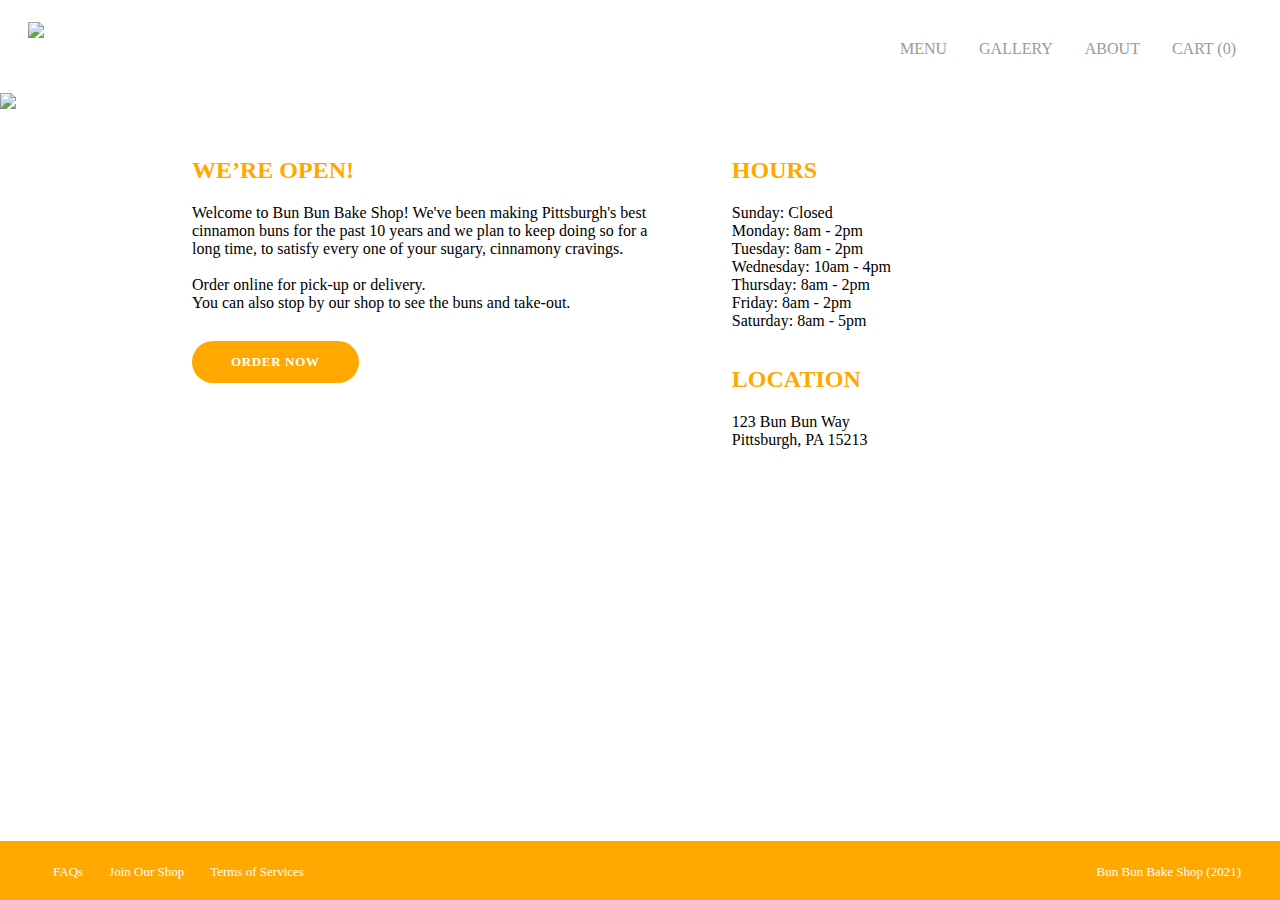
==== homework_5/index.html @ 1d0a36f9 "starting the grid on browse page" ====
<!doctype html>
<html lang="en">
  <head>
    <meta charset="utf-8">
    <meta name="viewport" content="width=device=width, initial-scale=1.0">
    <title>Bun Bun Bake Shop</title>
    <link rel = "icon" type="image" href="imgs/bblogo-small.png"> 
    <link rel="stylesheet" href="https://use.typekit.net/ahg0pva.css">
    <link rel="stylesheet" href="styles.css">
  </head>

  <body>
    <div id="page-container">
      <div id="content-wrap">
        <ul class="navbar">
          <li class="navitem-left">
            <a type="image navitem-link" href="index.html">
              <img class="navbar-logo" src="imgs/bblogo-small.png"/>
            </a>
          </li>
          <li class="navitem-right"><a class="navitem-link" href="#cart">CART (0)</a></li>
          <li class="navitem-right"><a class="navitem-link" href="#about">ABOUT</a></li>
          <li class="navitem-right"><a class="navitem-link" href="#gallery">GALLERY</a></li>
          <li class="navitem-right"><a class="navitem-link" href="browse.html">MENU</a></li>
        </ul>

        <img class="banner" src="imgs/home-banner.png"/>

        <div class="row">
          <div class="column left-col">
              <h2 class="home-header">WE’RE OPEN!</h2>
              <p>
                Welcome to Bun Bun Bake Shop! We've been making Pittsburgh's best cinnamon buns for the past 10 years and we plan to keep doing so for a long time, to satisfy every one of your sugary, cinnamony cravings.<br><br>
                Order online for pick-up or delivery.<br>
                You can also stop by our shop to see the buns and take-out.</p>
              <a id="order-button" href="#OrderNow">ORDER NOW</a>
          </div>
          <div class="column middle-col">
              <h2 class="home-header">HOURS</h2>
              <p>Sunday: Closed<br>
                Monday: 8am - 2pm<br>
                Tuesday: 8am - 2pm<br>
                Wednesday: 10am - 4pm<br>
                Thursday: 8am - 2pm<br>
                Friday: 8am - 2pm<br>
                Saturday: 8am - 5pm</p>
          </div>
          <div class="column right-col">
              <h2 class="home-header">LOCATION</h2>
              <p>123 Bun Bun Way <br>
                Pittsburgh, PA 15213</p>
          </div>
        </div>
      </div>
      <footer id="footer-container">
        <ul class="footer">
          <li class="footer-left"><a class="footer-link" href="#FAQs">FAQs</a></li>
          <li class="footer-left"><a class="footer-link" href="#JoinOurShop">Join Our Shop</a></li>
          <li class="footer-left"><a class="footer-link" href="#TermsOfServices">Terms of Services</a></li>
          <li class="footer-right">Bun Bun Bake Shop (2021)</li>
        </ul>
      </footer>
    </div>
  </body>
</html>
---- homework_5/styles.css ----
body {
    font-family: proxima-nova;
    font-style: normal;
    margin: 0;
}

/* ------ NAV BAR STYLES -----*/

.navbar {
    list-style-type: none;
    margin: 0;
    padding: 1.4em 1.75em;
    overflow: hidden;
    background-color: #FFFFFF;
}

.navbar-logo {
    height: 3em;
}

.navbar-basket {
    height: 2.25em;
    margin: .3em 1.5em;
    vertical-align: middle;
}
  
.navitem-right {
    float: right;
}

.navitem-left {
    float: left;
}
  
.navitem-link {
    display: block;
    color: #9A9A9A;
    text-align: center;
    padding: 1.1em 1em 0.8em 1em;
    text-decoration: none;
}

.navitem-link:hover {
    color: #000000;
}


/* ------ FOOTER STYLES -----*/

#page-container {
    position: relative;
    min-height: 100vh;
}

#content-wrap {
    padding-bottom: 2.75em;
}

#footer-container {
    text-align: left;
    font-size: small;
    color: #FFFFFF;
    padding-top: 1.8em;
    position: absolute;
    bottom: 0;
    width: 100%;
    height: 2.75em;
    background-color: #FFA800;
}

.footer {
    list-style-type: none;
    margin: 0;
    overflow: hidden;
    background-color: #FFA800;
}

.footer-link {
    display: block;
    color: #FFFFFF;
    text-decoration: none;
    padding: 0em 1em 0em 1em;
}

.footer-right {
    float: right;
    padding-right: 3em;
}

.footer-left {
    float: left;
}



/* ------ HOME PAGE STYLES -----*/

.home-header {
    color: #FFA800;
}

.banner {
    width: 100%;
}

.row {
    padding: 1.5em 15% 18em 15%;
}

.column {
    float: left;
}

.left-col {
    width: 54%;
    padding-right: 3.5em;
}

.middle-col {
    width: 21%;
}

.right-col {
    width: 20%;
}

#order-button:link, #order-button:visited {
    font-size: small;
    font-weight: bold;
    color: #FFFFFF;
    letter-spacing: 0.05em;
    text-decoration: none;
    background-color: #FFA800;
    border-radius: 2em;
    padding: 1em 3em;
    margin: 1em 0;
    text-align: center;
    display: inline-block;
    opacity: 1;
    transition: 0.2s;

}

#order-button:hover, #order-button:active {
    background-color: #FDF1DA;
    color: #FFA800;
    transition: 0.3s;
}


/* ------ BROWSE PAGE STYLES -----*/

.grid-wrapper {
    display: grid;
    justify-content: center;
    grid-template-columns: 30em 30em 30em;
    grid-template-rows: 25em 25em;
}

.item1 {
    text-align: center;
    background-color: lightpink;
    margin: 1em;
}

.item1 h3 {
    text-align: left;
}


.item2 {
    background-color: lightblue;
    margin: 1em;
}
.item3 {
    background-color: lightgrey;
    margin: 1em;
}
.item4 {
    background-color: lightyellow;
    margin: 1em;
}
.item5 {
    background-color: lightsalmon;
    margin: 1em;
}
.item6 {
    background-color: lightgreen;
    margin: 1em;
}
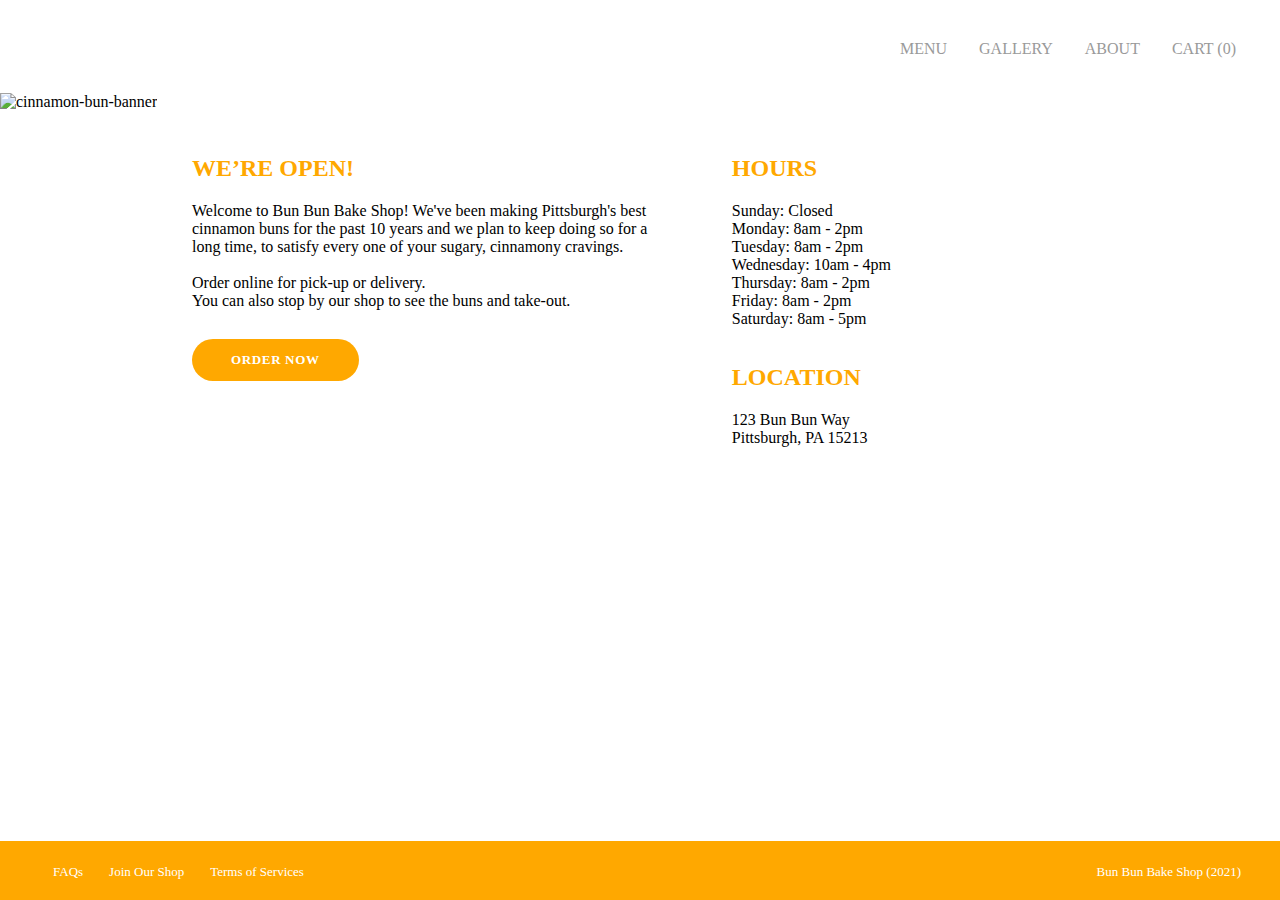
==== commit 3104f6b1: "finished browsing and product pages" ====
--- a/homework_5/index.html
+++ b/homework_5/index.html
@@ -4,7 +4,7 @@
     <meta charset="utf-8">
     <meta name="viewport" content="width=device=width, initial-scale=1.0">
     <title>Bun Bun Bake Shop</title>
-    <link rel = "icon" type="image" href="imgs/bblogo-small.png"> 
+    <link rel="icon" href="imgs/bblogo-small.png"> 
     <link rel="stylesheet" href="https://use.typekit.net/ahg0pva.css">
     <link rel="stylesheet" href="styles.css">
   </head>
@@ -14,8 +14,8 @@
       <div id="content-wrap">
         <ul class="navbar">
           <li class="navitem-left">
-            <a type="image navitem-link" href="index.html">
-              <img class="navbar-logo" src="imgs/bblogo-small.png"/>
+            <a class="navitem-link" href="index.html">
+              <img class="navbar-logo" src="imgs/bblogo-small.png" alt=""/>
             </a>
           </li>
           <li class="navitem-right"><a class="navitem-link" href="#cart">CART (0)</a></li>
@@ -24,7 +24,7 @@
           <li class="navitem-right"><a class="navitem-link" href="browse.html">MENU</a></li>
         </ul>
 
-        <img class="banner" src="imgs/home-banner.png"/>
+        <img class="banner" src="imgs/home-banner.png" alt="cinnamon-bun-banner"/>
 
         <div class="row">
           <div class="column left-col">
@@ -33,7 +33,7 @@
                 Welcome to Bun Bun Bake Shop! We've been making Pittsburgh's best cinnamon buns for the past 10 years and we plan to keep doing so for a long time, to satisfy every one of your sugary, cinnamony cravings.<br><br>
                 Order online for pick-up or delivery.<br>
                 You can also stop by our shop to see the buns and take-out.</p>
-              <a id="order-button" href="#OrderNow">ORDER NOW</a>
+              <a class="order-button" href="browse.html">ORDER NOW</a>
           </div>
           <div class="column middle-col">
               <h2 class="home-header">HOURS</h2>
--- a/homework_5/styles.css
+++ b/homework_5/styles.css
@@ -124,7 +124,7 @@
     width: 20%;
 }
 
-#order-button:link, #order-button:visited {
+.order-button:link, #order-button:visited {
     font-size: small;
     font-weight: bold;
     color: #FFFFFF;
@@ -141,7 +141,7 @@
 
 }
 
-#order-button:hover, #order-button:active {
+.order-button:hover, #order-button:active {
     background-color: #FDF1DA;
     color: #FFA800;
     transition: 0.3s;
@@ -154,37 +154,114 @@
     display: grid;
     justify-content: center;
     grid-template-columns: 30em 30em 30em;
-    grid-template-rows: 25em 25em;
-}
-
-.item1 {
-    text-align: center;
-    background-color: lightpink;
+    grid-template-rows: 31em 31em;
+    margin-bottom: 6em;
+}
+
+.item-header {
+    text-align: left;
+    font-size: 2em;
+    margin: 0;
+}
+
+.item-header2 {
+    text-align: left;
+    font-size: 1em;
+    margin: 0;
+}
+
+
+.item-description {
+    text-align: left;
+    margin-top: 0.25em;
+}
+
+.item {
+    text-align: center;
+    margin: 2em;
+}
+
+.item-img {
+    width: 100%;
+}
+
+
+
+
+/* --------- MODAL STYLE (SOURCE: Amit Agarwal 2017) --------*/
+/* https://www.labnol.org/code/20083-modal-popup-css */
+
+.modal-window {
+    position: fixed;
+    background-color: rgba(69, 69, 69, 0.75);
+    top: 0;
+    right: 0;
+    bottom: 0;
+    left: 0;
+    z-index: 999;
+    opacity: 0;
+    pointer-events: none;
+    -webkit-transition: all 0.3s;
+    -moz-transition: all 0.3s;
+    transition: all 0.3s;
+}
+  
+.modal-window:target {
+    opacity: 1;
+    pointer-events: auto;
+}
+
+.modal-window>div {
+    width: 50em;
+    position: relative;
+    margin: 10% auto;
+    padding: 2rem;
+    background: #fff;
+    color: #444;
+}
+
+.modal-window header {
+    font-weight: bold;
+}
+  
+.modal-close {
+    color: #aaa;
+    line-height: 50px;
+    font-size: 80%;
+    position: absolute;
+    right: 0;
+    text-align: center;
+    top: 0;
+    width: 70px;
+    text-decoration: none;
+}
+  
+.modal-close:hover {
+    color: #000;
+}
+
+.modal-price{
+    font-size: 1.75em;
     margin: 1em;
 }
 
-.item1 h3 {
-    text-align: left;
-}
-
-
-.item2 {
-    background-color: lightblue;
-    margin: 1em;
-}
-.item3 {
-    background-color: lightgrey;
-    margin: 1em;
-}
-.item4 {
-    background-color: lightyellow;
-    margin: 1em;
-}
-.item5 {
-    background-color: lightsalmon;
-    margin: 1em;
-}
-.item6 {
-    background-color: lightgreen;
-    margin: 1em;
-}+.modal-row {
+    display: flex;
+}
+  
+.modal-column {
+    flex: 50%;
+    padding: 2em;
+}
+
+.modal-description {
+    margin: .5em 0 0 0;
+}
+
+.modal-drop-right {
+    margin-left: 1em;
+}
+
+.modal-drop-under {
+    margin-top: 0.75em;
+}
